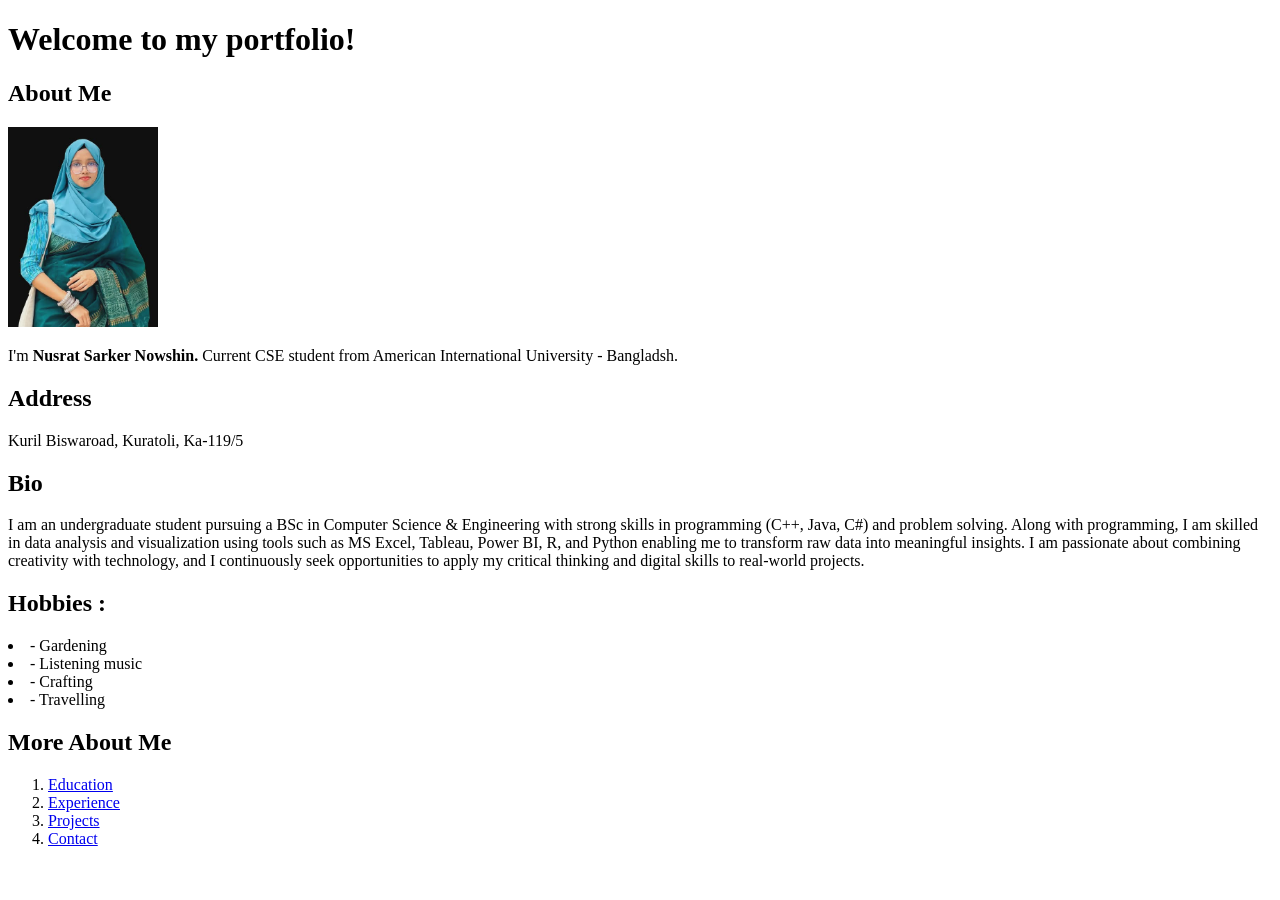
==== portfolio/index.html @ 023fe94c "portfolio and html file upload" ====
<!DOCTYPE html>
<html lang="en">
 
<head>
    <meta charset="UTF-8">
    <meta name="viewport" content="width=device-width, initial-scale=1.0">
    <title>Portfolio</title>
</head>
 
<body>
    <h1>Welcome to my portfolio!</h1>
    <h2>About Me</h2>
    <img src="Nusrat Photo.jpg" width="150" height="200">
    <p>I'm <strong>Nusrat Sarker Nowshin.</strong> Current CSE student from American International University - Bangladsh.</p>
    <h2>Address</h3>
        <p>Kuril Biswaroad, Kuratoli, Ka-119/5</p>
        <h2>Bio</h3>
            <p>I am an undergraduate student pursuing a BSc in Computer Science & Engineering with strong skills in programming (C++, Java, C#) and problem solving. 
                Along with programming, I am skilled in data analysis and visualization using tools such as MS Excel, Tableau, Power BI, R, and Python enabling me to 
                transform raw data into meaningful insights. I am passionate about combining creativity with technology, and I continuously seek opportunities to apply 
                my critical thinking and digital skills to real-world projects.</p>
                
            <h2>Hobbies :</h2>
              <li>- Gardening</li>
              <li>- Listening music</li>
              <li>- Crafting</li>
              <li>- Travelling</li>
           <h2>More About Me</h2>
              <ol>
                <li><a href="html/educations.html">Education</a></li>
                <li><a href="html/experience.html">Experience</a></li>
                <li><a href="html/projects.html">Projects</a></li>
                <li><a href="html/contact.html">Contact</a></li>
            </ol>
</body>
 
</html>
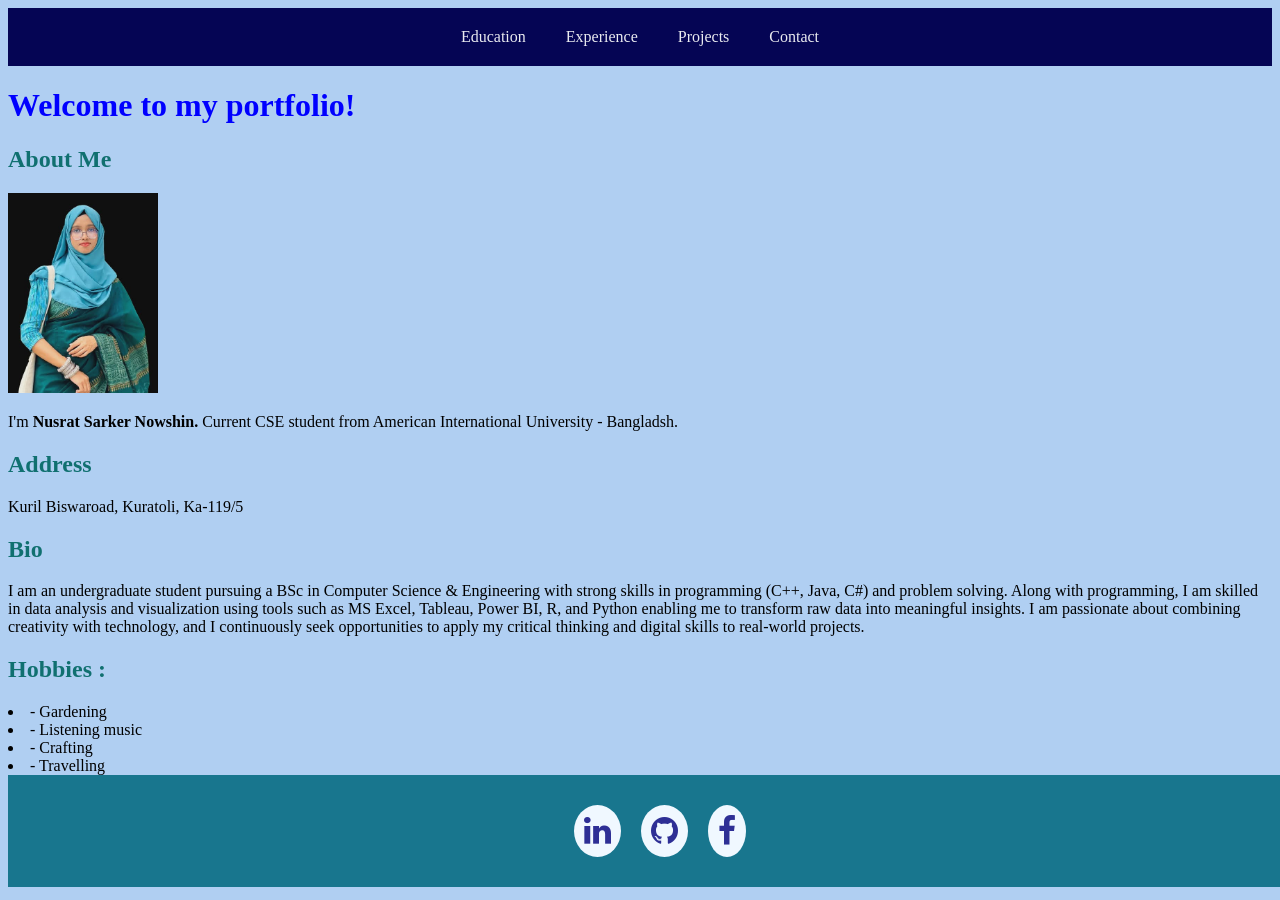
==== commit 2a9a1c6b: "form added" ====
--- a/portfolio/index.html
+++ b/portfolio/index.html
@@ -1,37 +1,67 @@
 <!DOCTYPE html>
 <html lang="en">
- 
+
 <head>
     <meta charset="UTF-8">
     <meta name="viewport" content="width=device-width, initial-scale=1.0">
     <title>Portfolio</title>
+
+    <link rel="stylesheet" href="style.css">
+    <link rel="stylesheet" href="https://cdnjs.cloudflare.com/ajax/libs/font-awesome/4.7.0/css/font-awesome.min.css">
 </head>
- 
+
+
 <body>
+    <nav class="navbar">
+        <ul>
+            <li><a href="html/educations.html">Education</a></li>
+            <li><a href="html/experience.html">Experience</a></li>
+            <li><a href="html/projects.html">Projects</a></li>
+            <li><a href="html/contact.html">Contact</a></li>
+        </ul>
+    </nav>
+
     <h1>Welcome to my portfolio!</h1>
     <h2>About Me</h2>
     <img src="Nusrat Photo.jpg" width="150" height="200">
-    <p>I'm <strong>Nusrat Sarker Nowshin.</strong> Current CSE student from American International University - Bangladsh.</p>
+    <p>I'm <strong>Nusrat Sarker Nowshin.</strong> Current CSE student from American International University -
+        Bangladsh.</p>
     <h2>Address</h3>
         <p>Kuril Biswaroad, Kuratoli, Ka-119/5</p>
         <h2>Bio</h3>
-            <p>I am an undergraduate student pursuing a BSc in Computer Science & Engineering with strong skills in programming (C++, Java, C#) and problem solving. 
-                Along with programming, I am skilled in data analysis and visualization using tools such as MS Excel, Tableau, Power BI, R, and Python enabling me to 
-                transform raw data into meaningful insights. I am passionate about combining creativity with technology, and I continuously seek opportunities to apply 
+            <p>I am an undergraduate student pursuing a BSc in Computer Science & Engineering with strong skills in
+                programming (C++, Java, C#) and problem solving.
+                Along with programming, I am skilled in data analysis and visualization using tools such as MS Excel,
+                Tableau, Power BI, R, and Python enabling me to
+                transform raw data into meaningful insights. I am passionate about combining creativity with technology,
+                and I continuously seek opportunities to apply
                 my critical thinking and digital skills to real-world projects.</p>
-                
+
             <h2>Hobbies :</h2>
-              <li>- Gardening</li>
-              <li>- Listening music</li>
-              <li>- Crafting</li>
-              <li>- Travelling</li>
-           <h2>More About Me</h2>
-              <ol>
-                <li><a href="html/educations.html">Education</a></li>
-                <li><a href="html/experience.html">Experience</a></li>
-                <li><a href="html/projects.html">Projects</a></li>
-                <li><a href="html/contact.html">Contact</a></li>
-            </ol>
+            <li>- Gardening</li>
+            <li>- Listening music</li>
+            <li>- Crafting</li>
+            <li>- Travelling</li>
+
+            <div class="footerContainer">
+                <div class="socialIcons">
+
+
+                    <a href="https://www.linkedin.com/in/nusrat-sarker-1a18a0384/" target="_blank">
+                        <i class="fa fa-linkedin"> </i>
+                    </a>
+                    <a href="https://github.com/Nnusrat50" target="_blank">
+                        <i class="fa fa-github"> </i>
+                    </a>
+                    <a href="https://www.facebook.com/nusrat.sarker.273872" target="_blank">
+                        <i class="fa fa-facebook"> </i>
+                    </a>
+
+                </div>
+
+
+            </div>
+
 </body>
- 
+
 </html>
--- a/portfolio/style.css
+++ b/portfolio/style.css
@@ -0,0 +1,64 @@
+.navbar ul {
+    list-style-type: none;
+    background-color: rgb(5, 5, 84);
+    padding: 0px;
+    margin: 0px;
+    overflow: hidden;
+    display: flex;
+    justify-content: center;
+
+}
+
+.navbar a {
+    color: rgba(246, 247, 248, 0.949);
+    text-decoration: none;
+    padding: 20px;
+    display: block;
+    text-align: center;
+}
+
+.navbar li {
+    float: left;
+}
+
+body {
+    background-color: rgb(176, 207, 242);
+}
+
+h1 {
+    color: blue;
+}
+
+h2 {
+    color: rgb(16, 112, 112);
+}
+
+
+
+.footerContainer {
+    background-color: rgb(24, 118, 142);
+    width: 100%;
+    padding: 20px 20px 20px;
+}
+
+.socialIcons {
+    display: flex;
+    justify-content: center;
+
+}
+
+.socialIcons a {
+    background-color: aliceblue;
+    text-decoration: none;
+    padding: 10px;
+    margin: 10px;
+    border-radius: 50%;
+}
+
+.socialIcons a i {
+    font-size: 2em;
+    color: rgb(26, 26, 138);
+    opacity: 0.9;
+
+
+}
